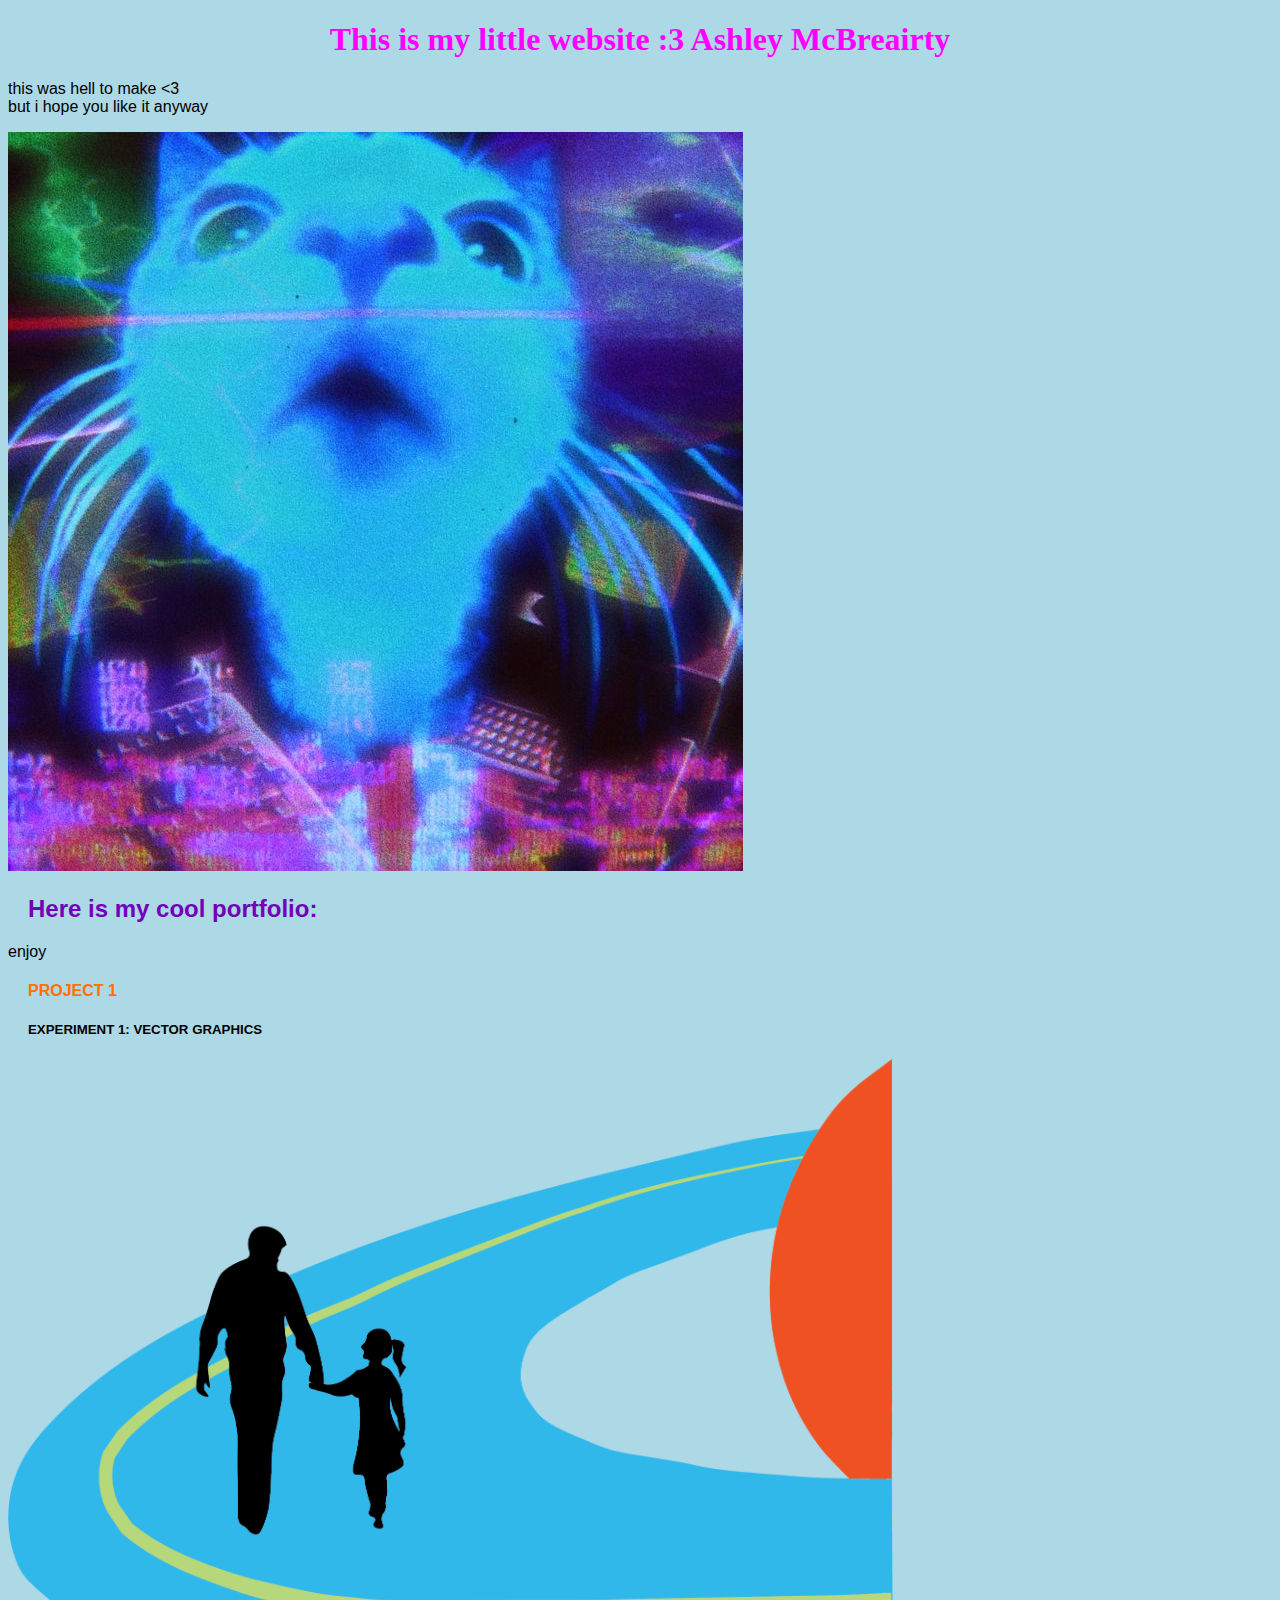
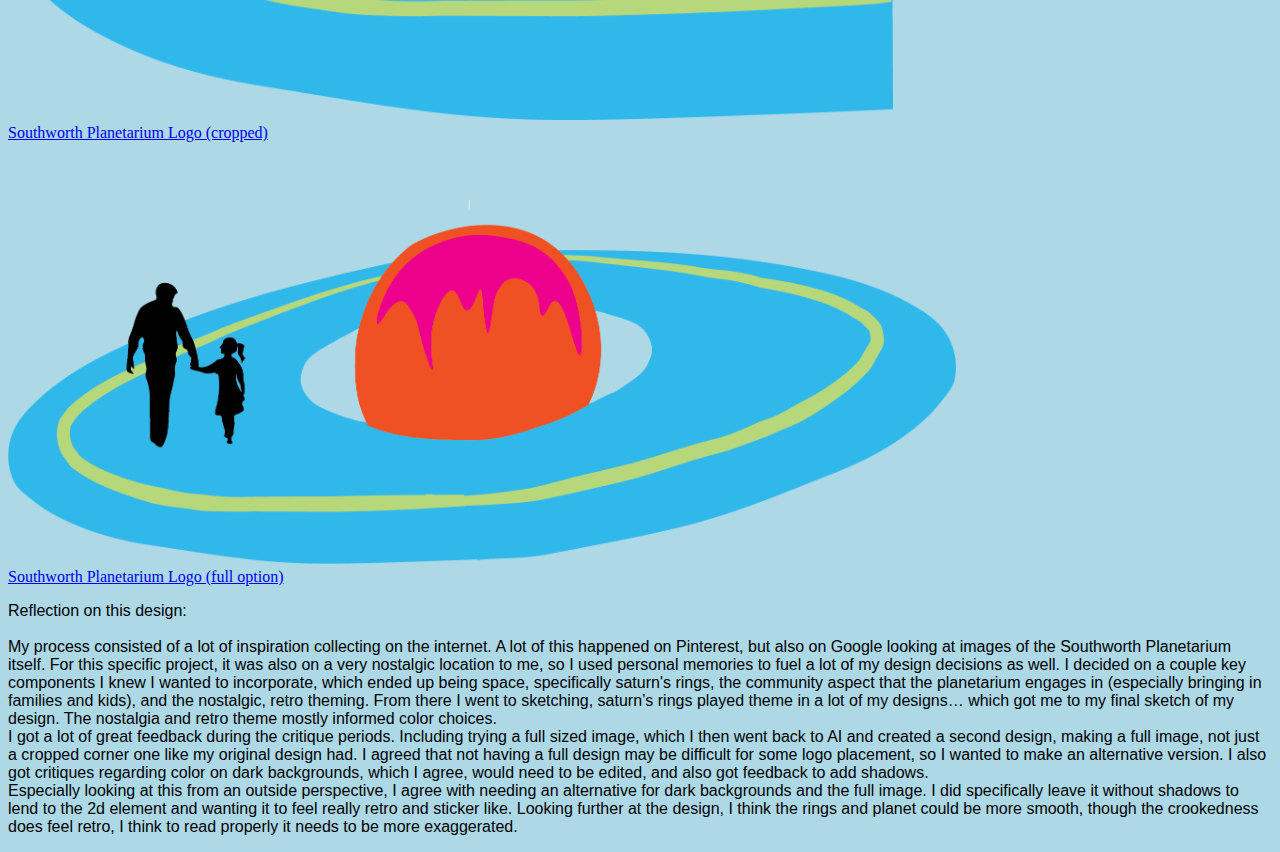
==== index.html @ 6158ebd4 "Add files via upload" ====
<!DOCTYPE html>

<html>
<link rel="stylesheet" href="mystyle.css">
<body>



<h1>This is my little website :3 Ashley McBreairty</h1>



<p>this was hell to make <3 <br>
but i hope you like it anyway</p>

<img src="sniffsniff.jpg" alt="sniff sniff">


<h2>Here is my cool portfolio:</h2>

<p>enjoy</p>

<h4>PROJECT 1</h4>

<h5>EXPERIMENT 1: VECTOR GRAPHICS</h5>

<img class="cropped" src="logo1.png" alt="cropped logo">

<br>

<a href="https://drive.google.com/file/d/1dn2mowp2Mc9w8L0MsSP0iadoAuAbWiVQ/view?usp=drive_link">Southworth Planetarium Logo (cropped)</a>

<br>

<img class="full" src="fulllogo1.png" alt="full logo">

<br>

<a href="https://drive.google.com/file/d/1sX1RFYmR6oiJll6AfIKSQsxNOqc5RKdA/view?usp=drive_link">Southworth Planetarium Logo (full option)</a>

<p> Reflection on this design:  <br>
<br>
My process consisted of a lot of inspiration collecting on the internet. A lot of this happened on Pinterest, but also on Google looking at images of the Southworth Planetarium itself. For this specific project, it was also on a very nostalgic location to me, so I used personal memories to fuel a lot of my design decisions as well. I decided on a couple key components I knew I wanted to incorporate, which ended up being space, specifically saturn's rings, the community aspect that the planetarium engages in (especially bringing in families and kids), and the nostalgic, retro theming. From there I went to sketching, saturn’s rings played theme in a lot of my designs… which got me to my final sketch of my design. The nostalgia and retro theme mostly informed color choices. <br>
I got a lot of great feedback during the critique periods. Including trying a full sized image, which I then went back to AI and created a second design, making a full image, not just a cropped corner one like my original design had. I agreed that not having a full design may be difficult for some logo placement, so I wanted to make an alternative version. I also got critiques regarding color on dark backgrounds, which I agree, would need to be edited, and also got feedback to add shadows. <br>
Especially looking at this from an outside perspective, I agree with needing an alternative for dark backgrounds and the full image. I did specifically leave it without shadows to lend to the 2d element and wanting it to feel really retro and sticker like. Looking further at the design, I think the rings and planet could be more smooth, though the crookedness does feel retro, I think to read properly it needs to be more exaggerated. 
 </p>


</body>

</html>
---- mystyle.css ----
body {
  background-color: lightblue;}

h1 {font-family: Copperplate, fantasy;
  color: Magenta;
  text-align: center;}

h2 {font-family: sans-serif;
  color: #7300b9;
  margin-left: 20px;}

h4 {font-family: sans-serif;
  color: #ff7000;
  margin-left: 20px;}

h5 {font-family: sans-serif;
  color: #Black;
  margin-left: 20px;}

p {font-family: Arial, sans-serif;}

.cropped{width: 70%;}

.full{width: 75%;}
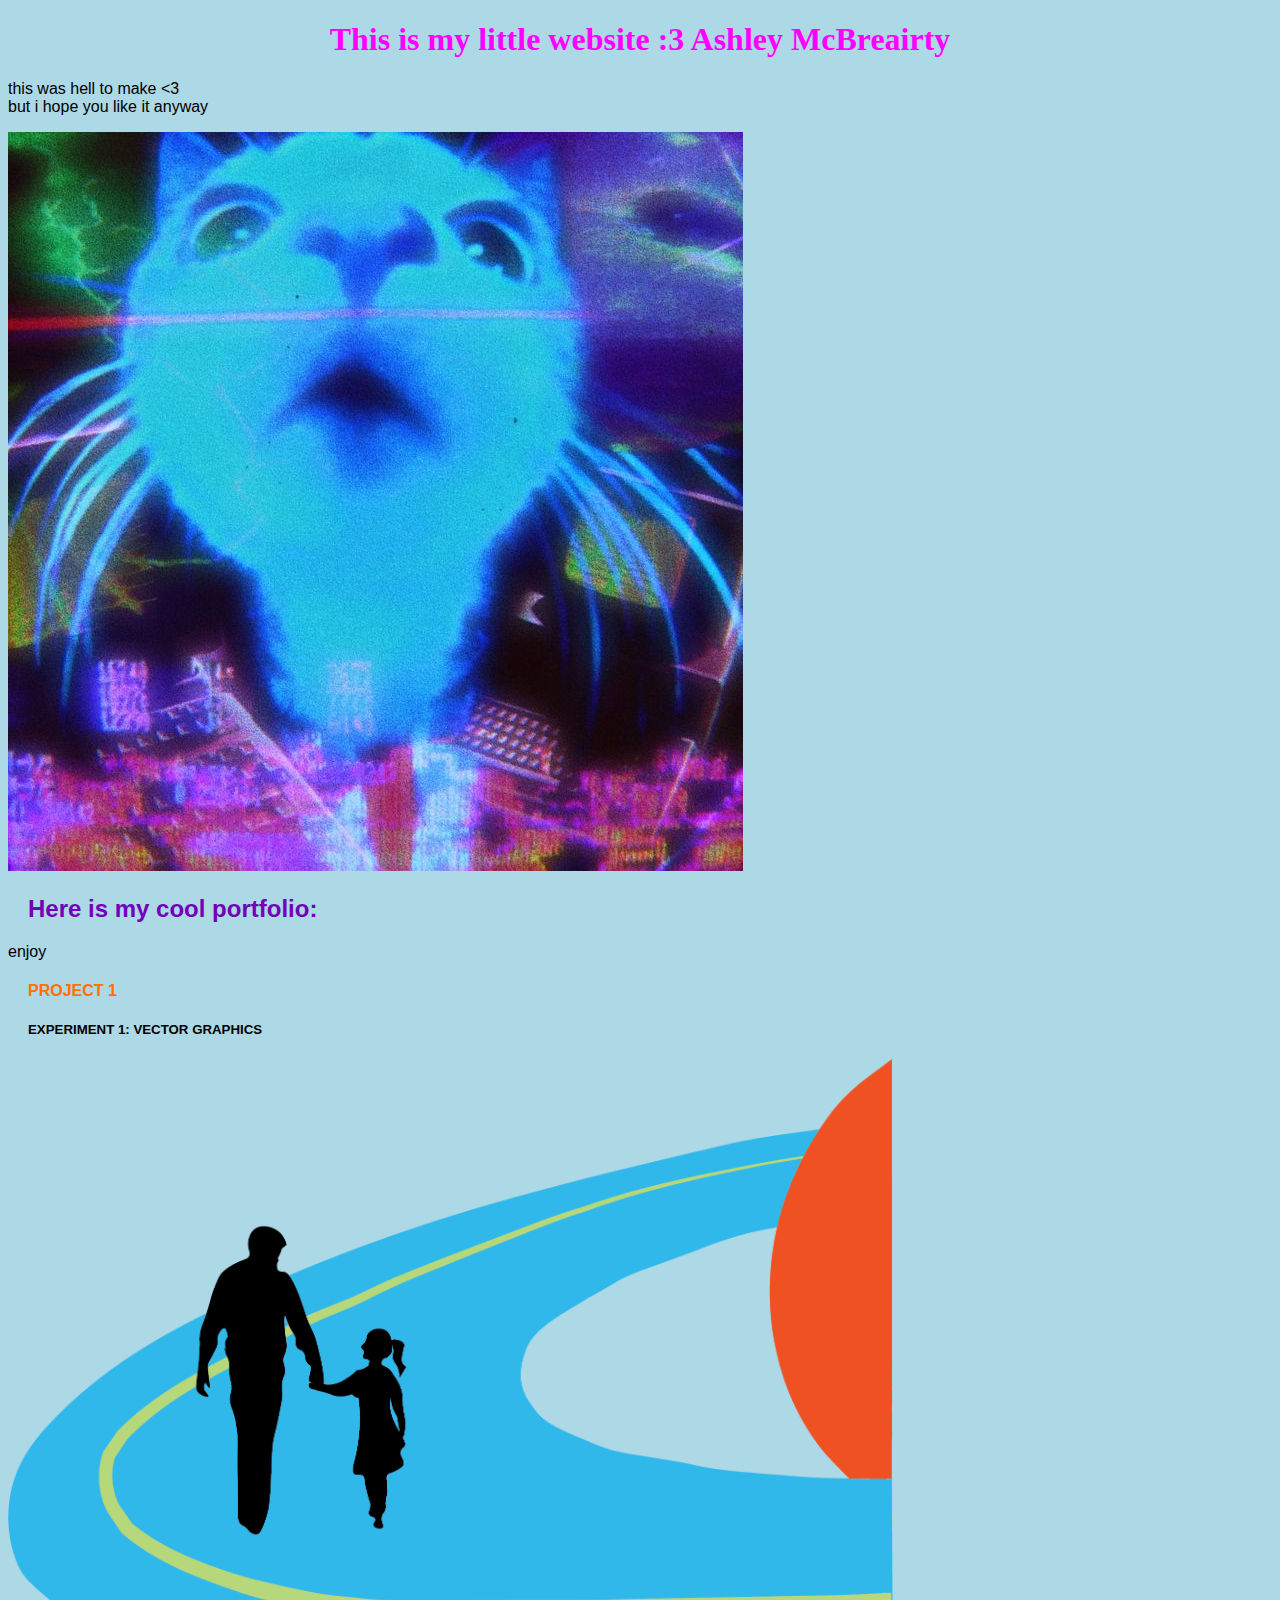
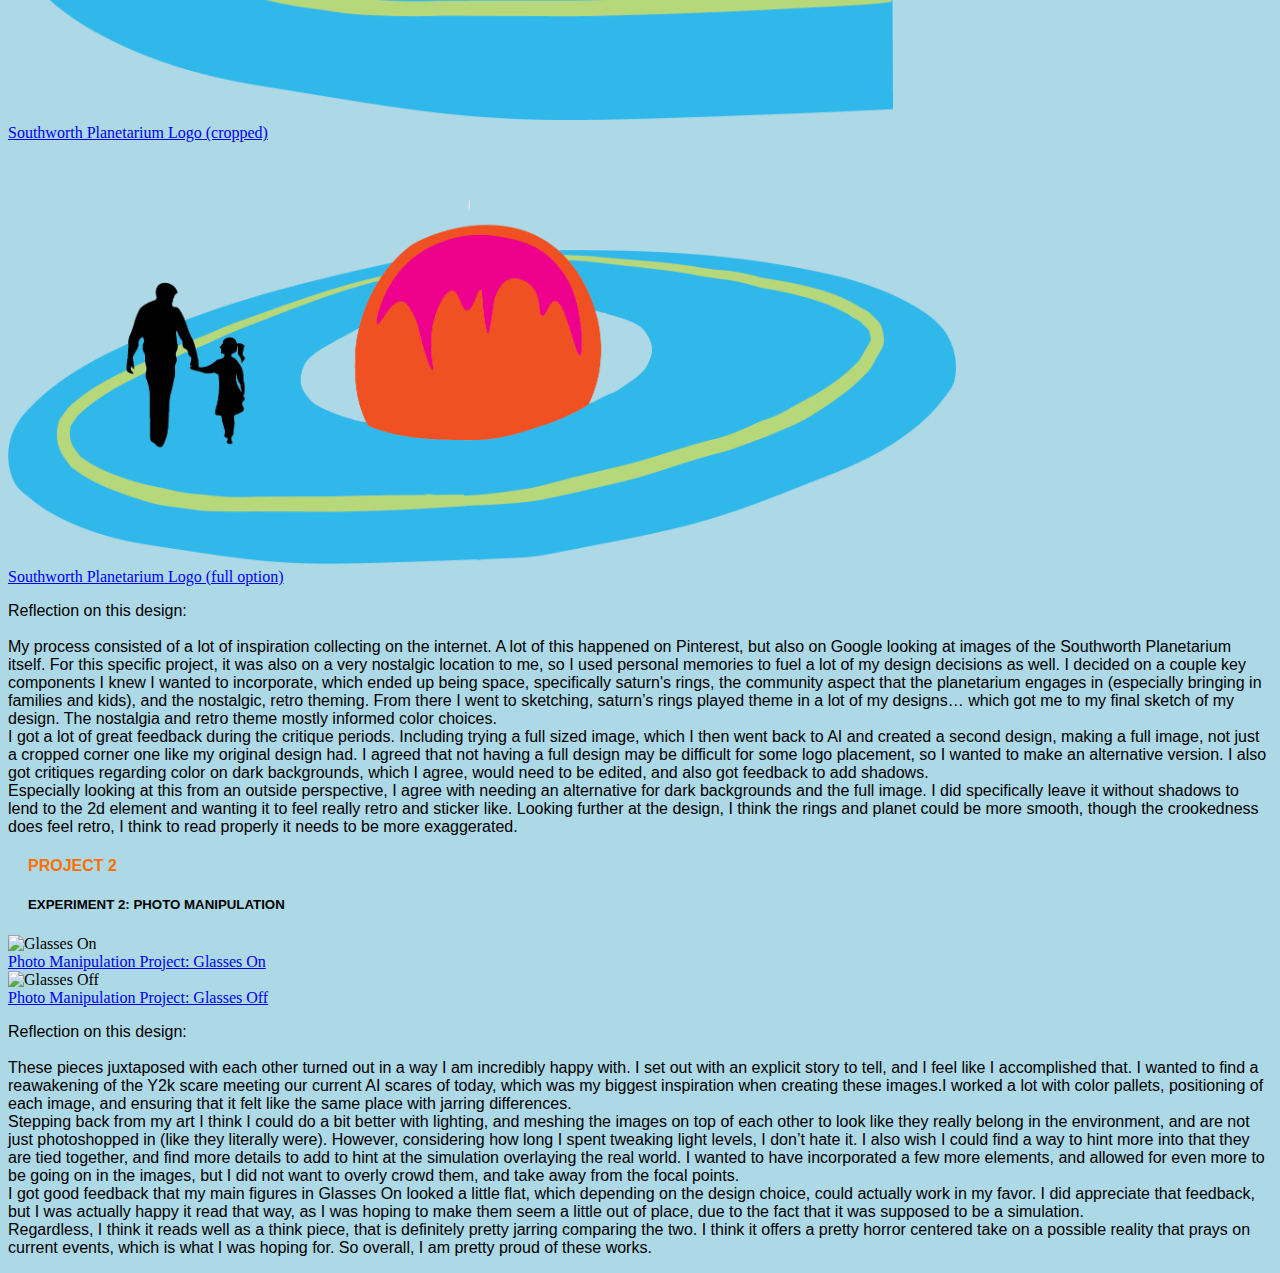
==== commit 3a21c590: "Add files via upload" ====
--- a/index.html
+++ b/index.html
@@ -45,6 +45,40 @@
 Especially looking at this from an outside perspective, I agree with needing an alternative for dark backgrounds and the full image. I did specifically leave it without shadows to lend to the 2d element and wanting it to feel really retro and sticker like. Looking further at the design, I think the rings and planet could be more smooth, though the crookedness does feel retro, I think to read properly it needs to be more exaggerated. 
  </p>
 
+<h4>PROJECT 2</h4>
+
+<h5>EXPERIMENT 2: PHOTO MANIPULATION</h5>
+
+<img class="Glasses_on" src="Utopia.jpg" alt="Glasses On">
+
+<br>
+
+<a href="https://drive.google.com/file/d/17mlNGmXFLUZnRus9awFBahPih2hst2wH/view?usp=sharing"> Photo Manipulation Project: Glasses On </a>
+
+<br>
+
+<img class="Glasses_off" src="Dystopia.jpg" alt="Glasses Off">
+
+<br>
+
+<a href="https://drive.google.com/file/d/1UpnvHvSqb_ZX8NFTWfvRj4XhkOXHA_t9/view?usp=sharing">Photo Manipulation Project: Glasses Off</a>
+
+<p> Reflection on this design:  <br>
+<br>
+
+These pieces juxtaposed with each other turned out in a way I am incredibly happy with. I set out with an explicit story to tell, and I feel like I accomplished that. I wanted to find a reawakening of the Y2k scare meeting our current AI scares of today, which was my biggest inspiration when creating these images.I worked a lot with color pallets, positioning of each image, and ensuring that it felt like the same place with jarring differences. <br>
+
+
+
+Stepping back from my art I think I could do a bit better with lighting, and meshing the images on top of each other to look like they really belong in the environment, and are not just photoshopped in (like they literally were). However, considering how long I spent tweaking light levels, I don’t hate it. I also wish I could find a way to hint more into that they are tied together, and find more details to add to hint at the simulation overlaying the real world. I wanted to have incorporated a few more elements, and allowed for even more to be going on in the images, but I did not want to overly crowd them, and take away from the focal points. <br>
+ 
+
+I got good feedback that my main figures in Glasses On looked a little flat, which depending on the design choice, could actually work in my favor. I did appreciate that feedback, but I was actually happy it read that way, as I was hoping to make them seem a little out of place, due to the fact that it was supposed to be a simulation. <br>
+
+
+Regardless, I think it reads well as a think piece, that is definitely pretty jarring comparing the two. I think it offers a pretty horror centered take on a possible reality that prays on current events, which is what I was hoping for. So overall, I am pretty proud of these works. 
+
+<br>
 
 </body>
 
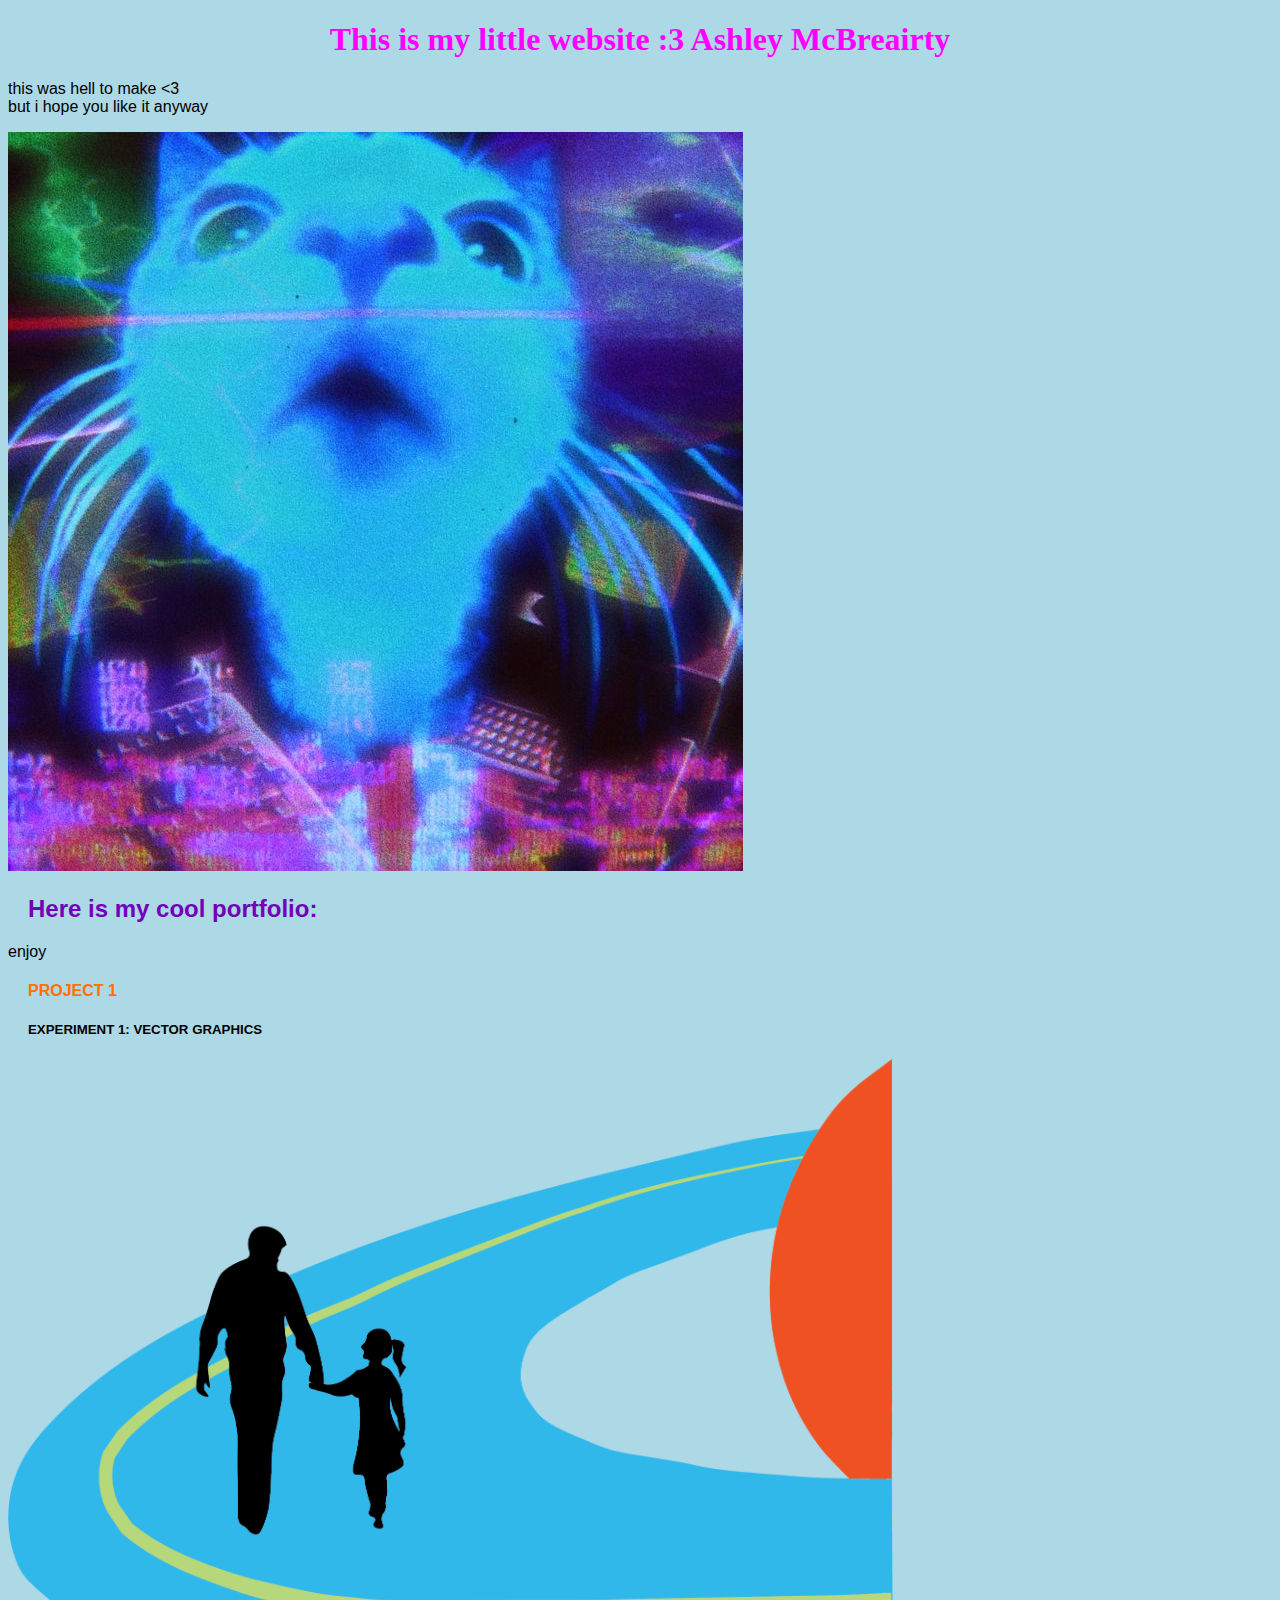
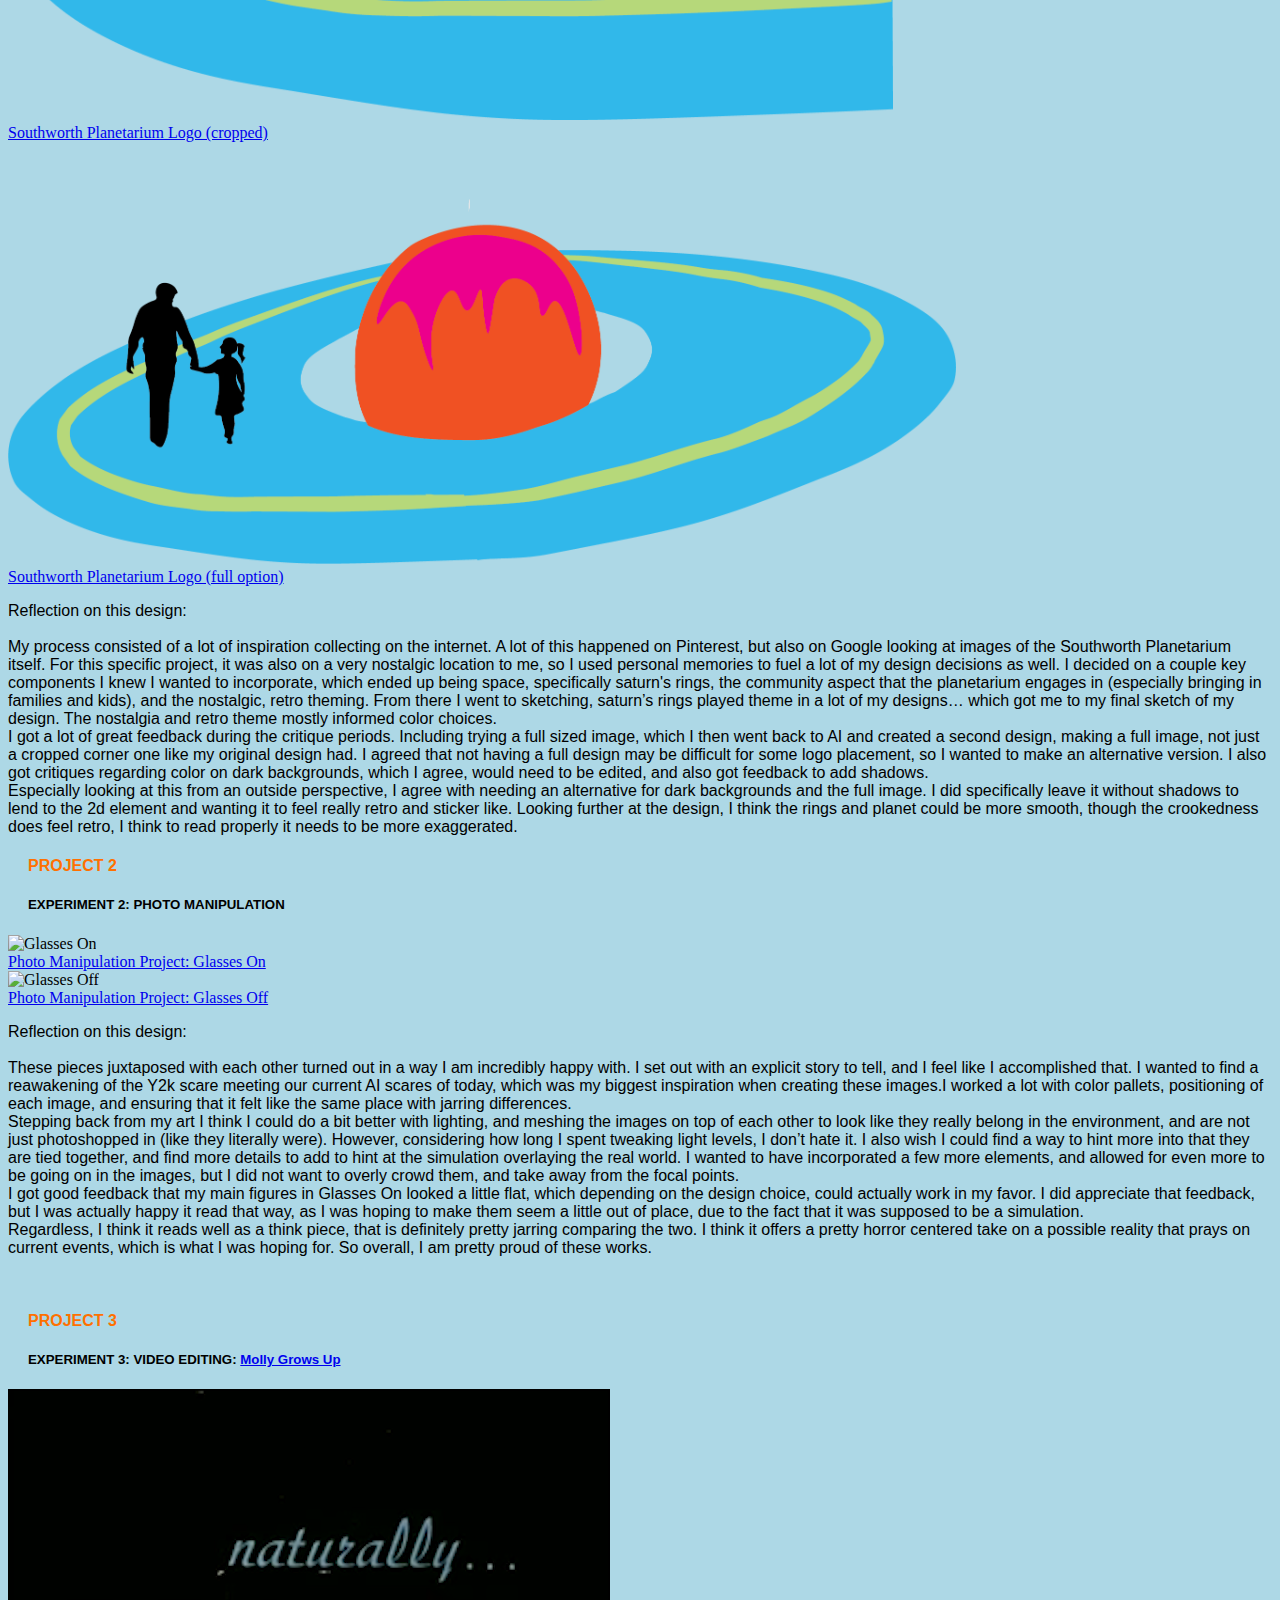
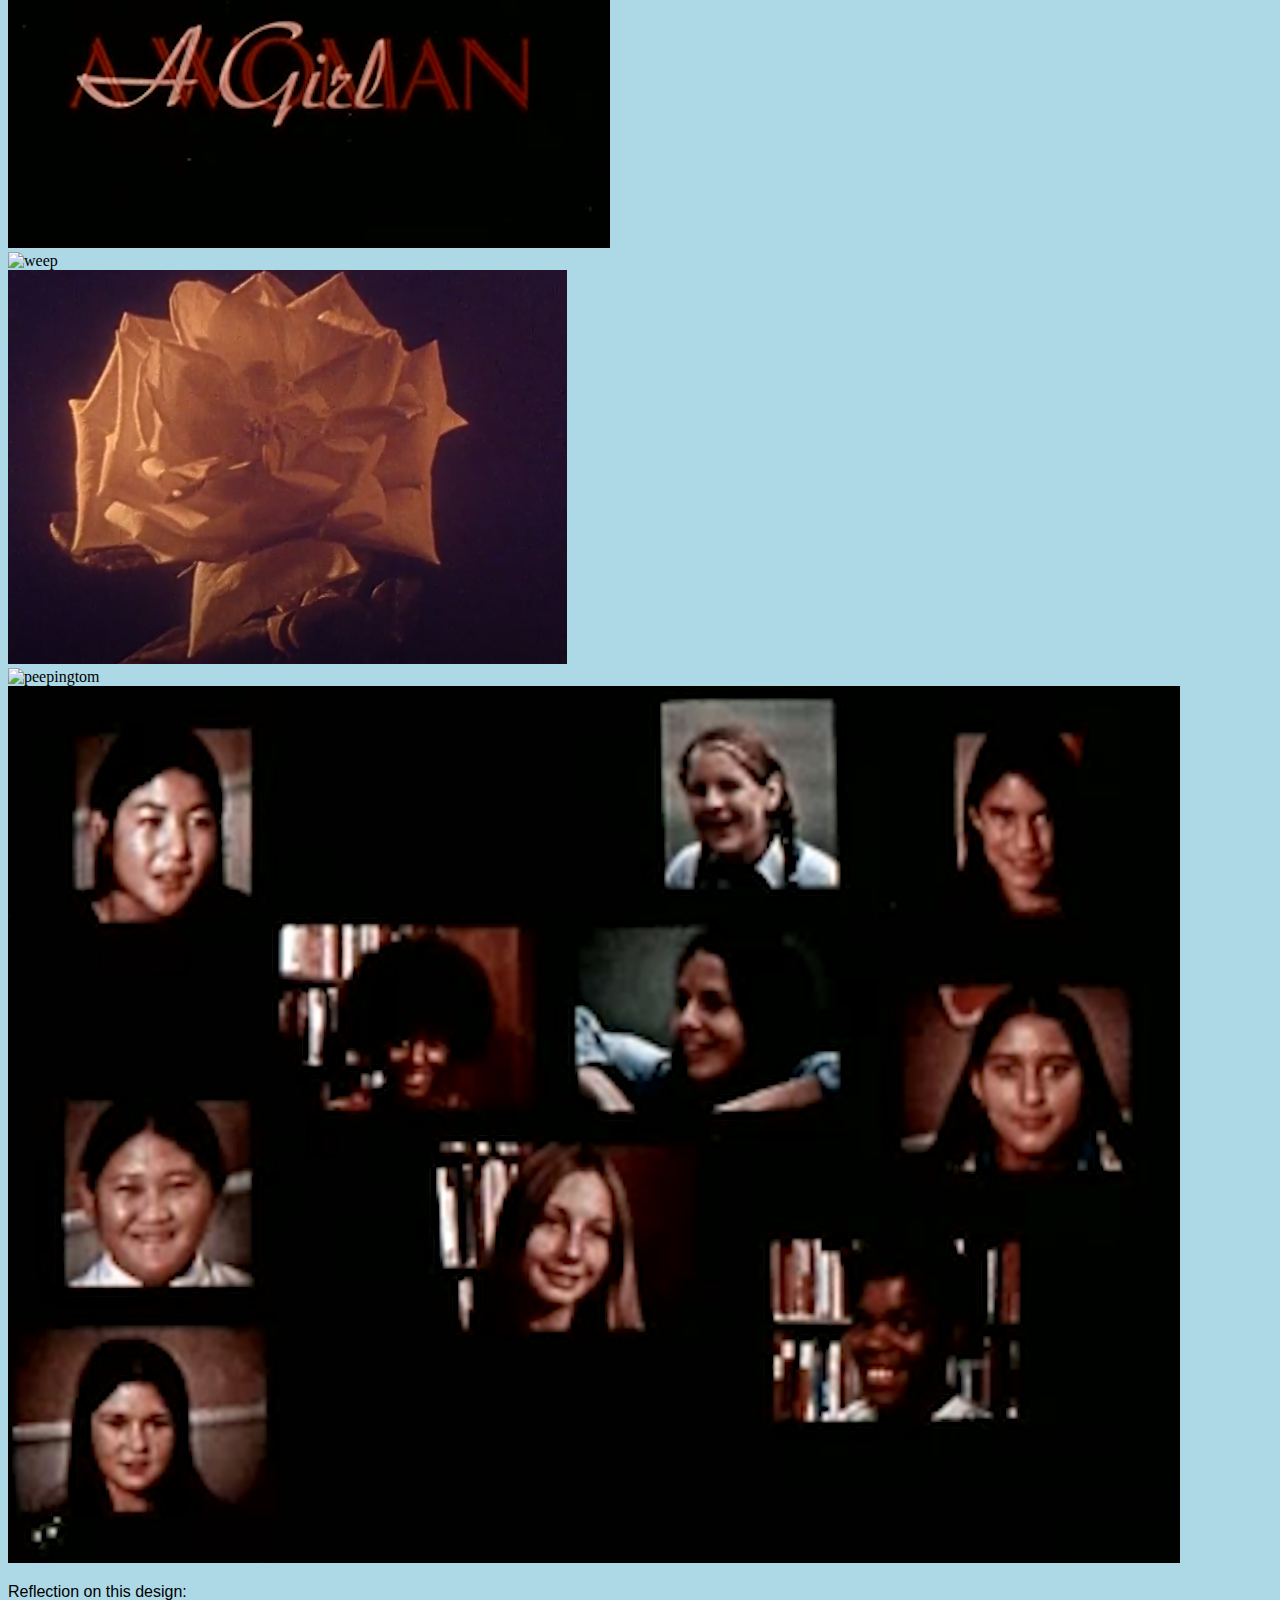
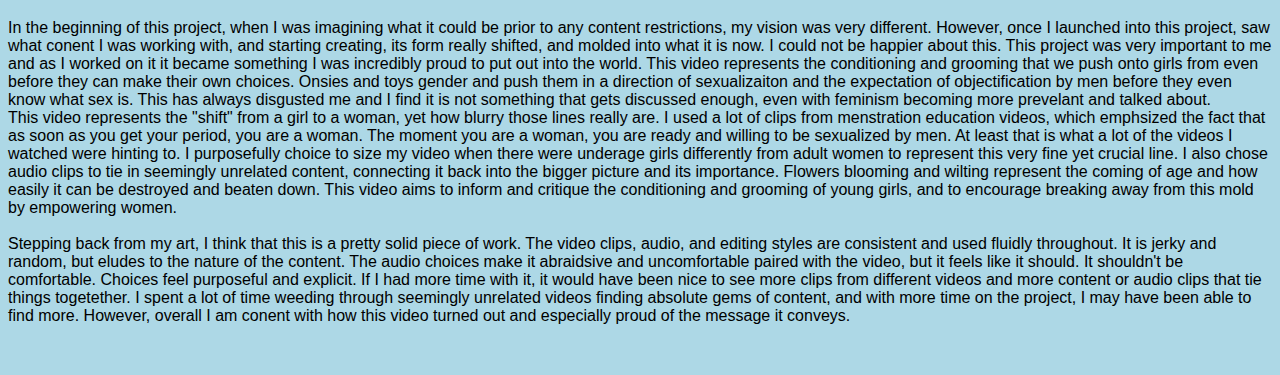
==== commit c621499b: "Add files via upload" ====
--- a/index.html
+++ b/index.html
@@ -76,9 +76,52 @@
 I got good feedback that my main figures in Glasses On looked a little flat, which depending on the design choice, could actually work in my favor. I did appreciate that feedback, but I was actually happy it read that way, as I was hoping to make them seem a little out of place, due to the fact that it was supposed to be a simulation. <br>
 
 
-Regardless, I think it reads well as a think piece, that is definitely pretty jarring comparing the two. I think it offers a pretty horror centered take on a possible reality that prays on current events, which is what I was hoping for. So overall, I am pretty proud of these works. 
+Regardless, I think it reads well as a think piece, that is definitely pretty jarring comparing the two. I think it offers a pretty horror centered take on a possible reality that prays on current events, which is what I was hoping for. So overall, I am pretty proud of these works. <p>
 
 <br>
+
+<h4>PROJECT 3</h4>
+
+<h5>EXPERIMENT 3: VIDEO EDITING: <a href="https://www.youtube.com/watch?v=GNuGK0upZDs&ab_channel=AshleyMarie"> Molly Grows Up </a> </h5>
+
+<img class="agirlawoman" src="Agirl.png" alt="agirlawoman">
+
+<br>
+
+<img class="weep" src="weep.png" alt="weep">
+
+<br>
+
+<img class="Bloom" src="Bloom.png" alt="Bloom">
+
+<br>
+
+<img class="Peepingtom" src="peeper.png" alt="peepingtom">
+
+<br>
+
+<img class="women" src="women.png" alt="women">
+
+<br>
+
+
+
+<p> Reflection on this design:  <br>
+
+<br>
+
+In the beginning of this project, when I was imagining what it could be prior to any content restrictions, my vision was very different. However, once I launched into this project, saw what conent I was working with, and starting creating, its form really shifted, and molded into what it is now. I could not be happier about this. This project was very important to me and as I worked on it it became something I was incredibly proud to put out into the world. This video represents the conditioning and grooming that we push onto girls from even before they can make their own choices. Onsies and toys gender and push them in a direction of sexualizaiton and the expectation of objectification by men before they even know what sex is. This has always disgusted me and I find it is not something that gets discussed enough, even with feminism becoming more prevelant and talked about. <br>
+
+This video represents the "shift" from a girl to a woman, yet how blurry those lines really are. I used a lot of clips from menstration education videos, which emphsized the fact that as soon as you get your period, you are a woman. The moment you are a woman, you are ready and willing to be sexualized by men. At least that is what a lot of the videos I watched were hinting to. I purposefully choice to size my video when there were underage girls differently from adult women to represent this very fine yet crucial line. I also chose audio clips to tie in seemingly unrelated content, connecting it back into the bigger picture and its importance. Flowers blooming and wilting represent the coming of age and how easily it can be destroyed and beaten down. This video aims to inform and critique the conditioning and grooming of young girls, and to encourage breaking away from this mold by empowering women. <br>
+
+<br>
+
+Stepping back from my art, I think that this is a pretty solid piece of work. The video clips, audio, and editing styles are consistent and used fluidly throughout. It is jerky and random, but eludes to the nature of the content. The audio choices make it abraidsive and uncomfortable paired with the video, but it feels like it should. It shouldn't be comfortable. Choices feel purposeful and explicit. If I had more time with it, it would have been nice to see more clips from different videos and more content or audio clips that tie things togetether. I spent a lot of time weeding through seemingly unrelated videos finding absolute gems of content, and with more time on the project, I may have been able to find more. However, overall I am conent with how this video turned out and especially proud of the message it conveys. 
+<p>
+
+<br>
+
+
 
 </body>
 
